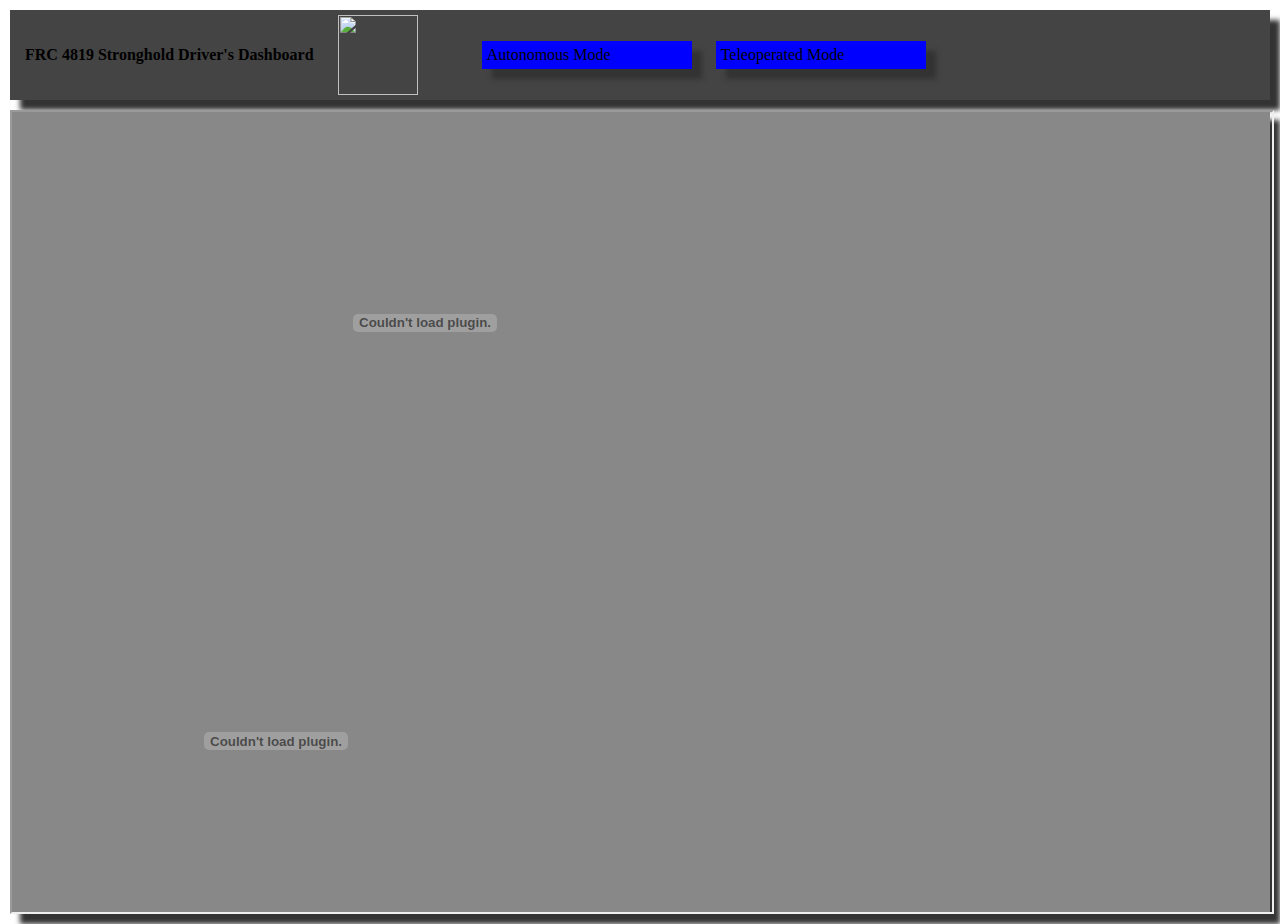
==== dashboard/driver_dashboard/index.html @ 9cca46f5 "Git commit pre midland" ====
<html>
<head>
    <title>FRC 4819 Stronghold Driver's Dashboard</title>
    <script src="jquery.min.js"></script>
    <script src="script.js"></script>
    <link rel="stylesheet" href="style.css"/>
</head>
<body>

    <div id="header">
        <h1>FRC 4819 Stronghold Driver's Dashboard</h1>
        <img src="/2015LogoDisc-small.png" width="80px;">
        <ul>
            <!--<li><a onclick="set_window('prematch.html')">Pre-match</a></li>-->
            <li><a onclick="set_window('auto.html')">Autonomous Mode</a></li>
            <li><a onclick="set_window('teleop.html')">Teleoperated Mode</a></li>
        </ul>
    </div>
    <div id="content">
        <iframe src="teleop.html"></iframe>
    </div>
</body>
</html>
---- dashboard/driver_dashboard/style.css ----
body {
    margin: 0;
}

#header {
    background-color: #444;
    box-shadow: 10px 10px 5px #333;
    padding: 5px;
    margin: 10px;
}

#header h1,
#header img{
    margin: 0 10px;
    display: inline-block;
    font-size: 100%;
}

#header img {
    vertical-align: bottom;
}

#header ul,
#header li{
    display: inline-block;
}

#header ul li a {
    margin: 10px;
    padding: 5px;
    display: inline-block;
    width: 200px;
    box-shadow: 10px 10px 5px #333;
    background-color: blue;
}

#header ul li a:hover {
    display: inline-block;
    width: 200px;
    box-shadow: 5px 5px 5px #333;
    background-color: blue;
}

#content {
    margin: 10px;
    background: #888888;
    box-shadow: 10px 10px 5px #333;
}

#content iframe {
    width: 100%;
    height: 800px;
}
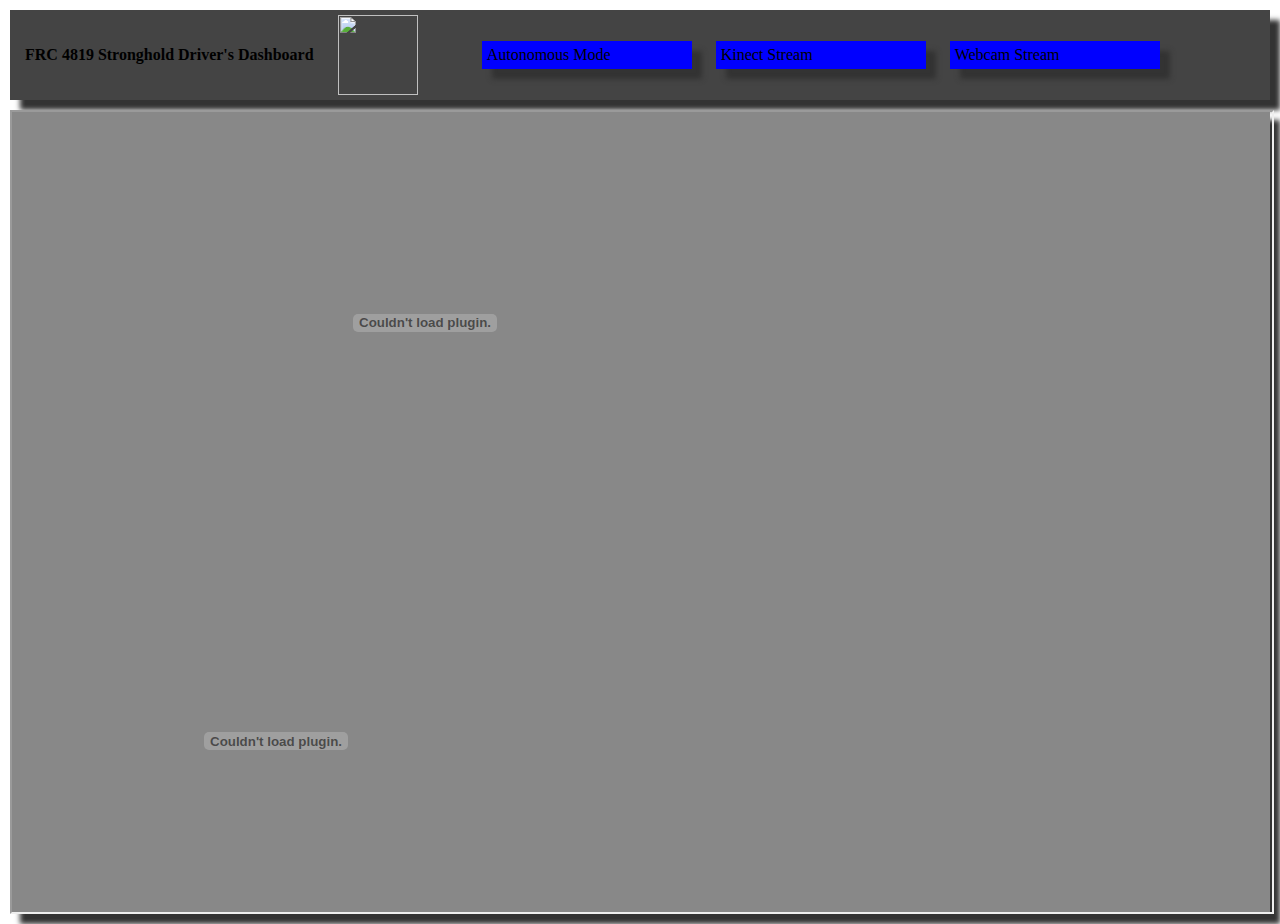
==== commit 66a588e2: "Built jetson deploy scripts, added a bunch of files to version control. Overall repo cleanup." ====
--- a/dashboard/driver_dashboard/index.html
+++ b/dashboard/driver_dashboard/index.html
@@ -13,11 +13,12 @@
         <ul>
             <!--<li><a onclick="set_window('prematch.html')">Pre-match</a></li>-->
             <li><a onclick="set_window('auto.html')">Autonomous Mode</a></li>
-            <li><a onclick="set_window('teleop.html')">Teleoperated Mode</a></li>
+            <li><a onclick="set_window('kinect.html')">Kinect Stream</a></li>
+            <li><a onclick="set_window('webcam.html')">Webcam Stream</a></li>
         </ul>
     </div>
     <div id="content">
-        <iframe src="teleop.html"></iframe>
+        <iframe src="kinect.html"></iframe>
     </div>
 </body>
 </html>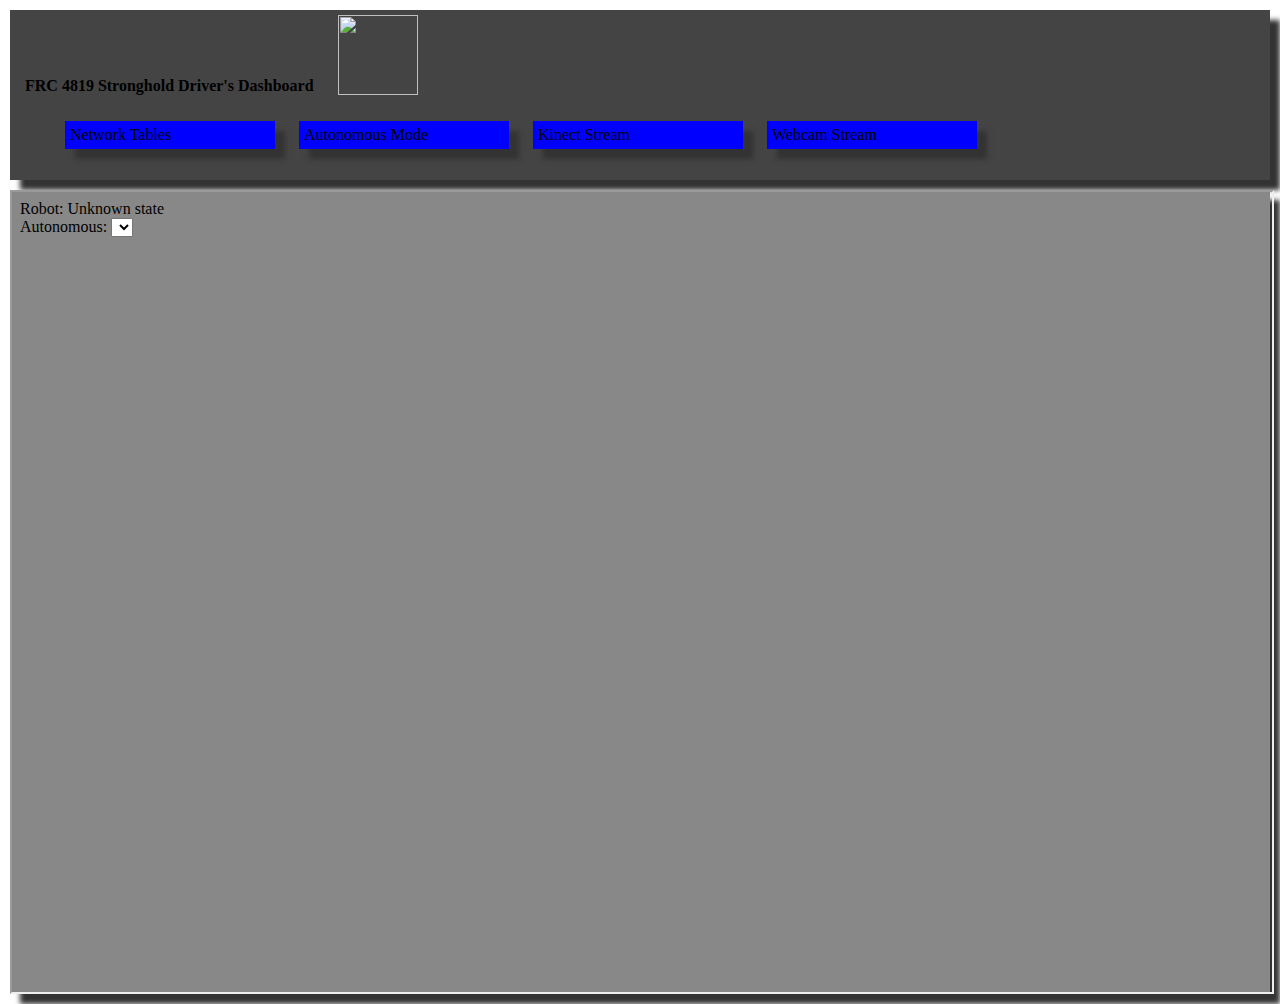
==== commit f5110290: "Added networktables viewer to dashboard, more in-competition tweaks," ====
--- a/dashboard/driver_dashboard/index.html
+++ b/dashboard/driver_dashboard/index.html
@@ -12,13 +12,14 @@
         <img src="/2015LogoDisc-small.png" width="80px;">
         <ul>
             <!--<li><a onclick="set_window('prematch.html')">Pre-match</a></li>-->
+            <li><a onclick="set_window('networktables.html')">Network Tables</a></li>
             <li><a onclick="set_window('auto.html')">Autonomous Mode</a></li>
             <li><a onclick="set_window('kinect.html')">Kinect Stream</a></li>
             <li><a onclick="set_window('webcam.html')">Webcam Stream</a></li>
         </ul>
     </div>
     <div id="content">
-        <iframe src="kinect.html"></iframe>
+        <iframe src="auto.html"></iframe>
     </div>
 </body>
 </html>